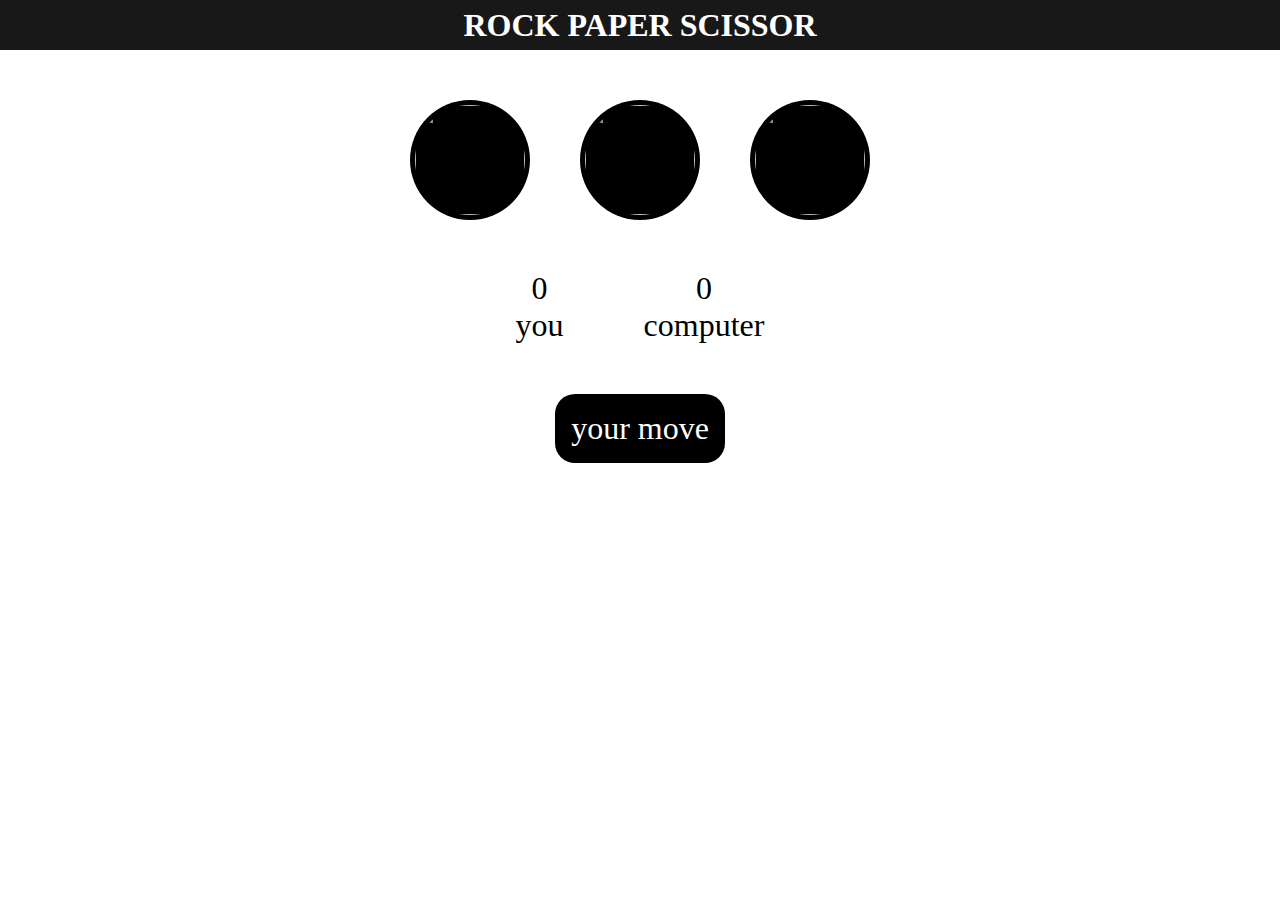
==== index.html @ 23618681 "Update index.html" ====
<!DOCTYPE html>
<html lang="en">

<head>
    <meta charset="UTF-8">
    <meta name="viewport" content="width=device-width, initial-scale=1.0">
    <title>RPS</title>
    <link rel="stylesheet" href="rps.css">
</head>

<body>
    <h1>ROCK PAPER SCISSOR</h1>


    <div class="options">
        <div class="photo" id="rock">
            <img src="/rock paper scissor/images/rock.png">

        </div>
        <div class="photo" id="paper">
            <img src="/rock paper scissor/images/paper.jpeg">

        </div>
        <div class="photo" id="scissor">
            <img src="/rock paper scissor/images/scissor.jpeg">

        </div>
    </div>
    <div class="options">
        <div class="scoreboard">
            <div class="score">
                <p class="us">0</p>
                <p>you</p>
            </div>
            <div class="score">
                <p class="cs">0</p>
                <p>computer</p>
            </div>

        </div>
    </div>
    <div class="options">
        <div class="msg-div" id="msgboxx">
            <p id="msg">your move</p>

        </div>
    </div>
    <script src="rps.js"></script>
</body>

</html>
---- rps.css ----
*{
    margin: 0;
    padding: 0;
}
h1{
    background-color: rgb(24, 24, 24);
    color: white;
    height: 50px;
    text-align: center;
    line-height: 50px;
}
.class{
    height: 150px;
    width: 150px;
}
.options{
    display: flex;
    justify-content: center;
    align-items: center;
    gap: 50px;
    margin-top: 50px;
    
}
img{
    height: 110px;
    width: 110px;
    object-fit: cover;
    border-radius: 50%;
}
.photo{
    height: 120px;
    width: 120px;
    background-color: black;
    border-radius: 50%;
    display: flex;
    justify-content: center;
    align-items: center;
}
.photo:hover{
    opacity: 0.5;
    cursor: pointer;
}
.scoreboard{
    display: flex;
    justify-content: center;
    align-items: center;
    font-size: 2rem;
    gap: 5rem;
}
.score{
    text-align: center;
}
#userscore , #compscore{
   font-size: 2.5rem;
}
.msg-div{
    background-color: #000;
    color: white;
    font-size: 2rem;
    display: inline;
    padding: 1rem;
    border-radius: 20px;
}
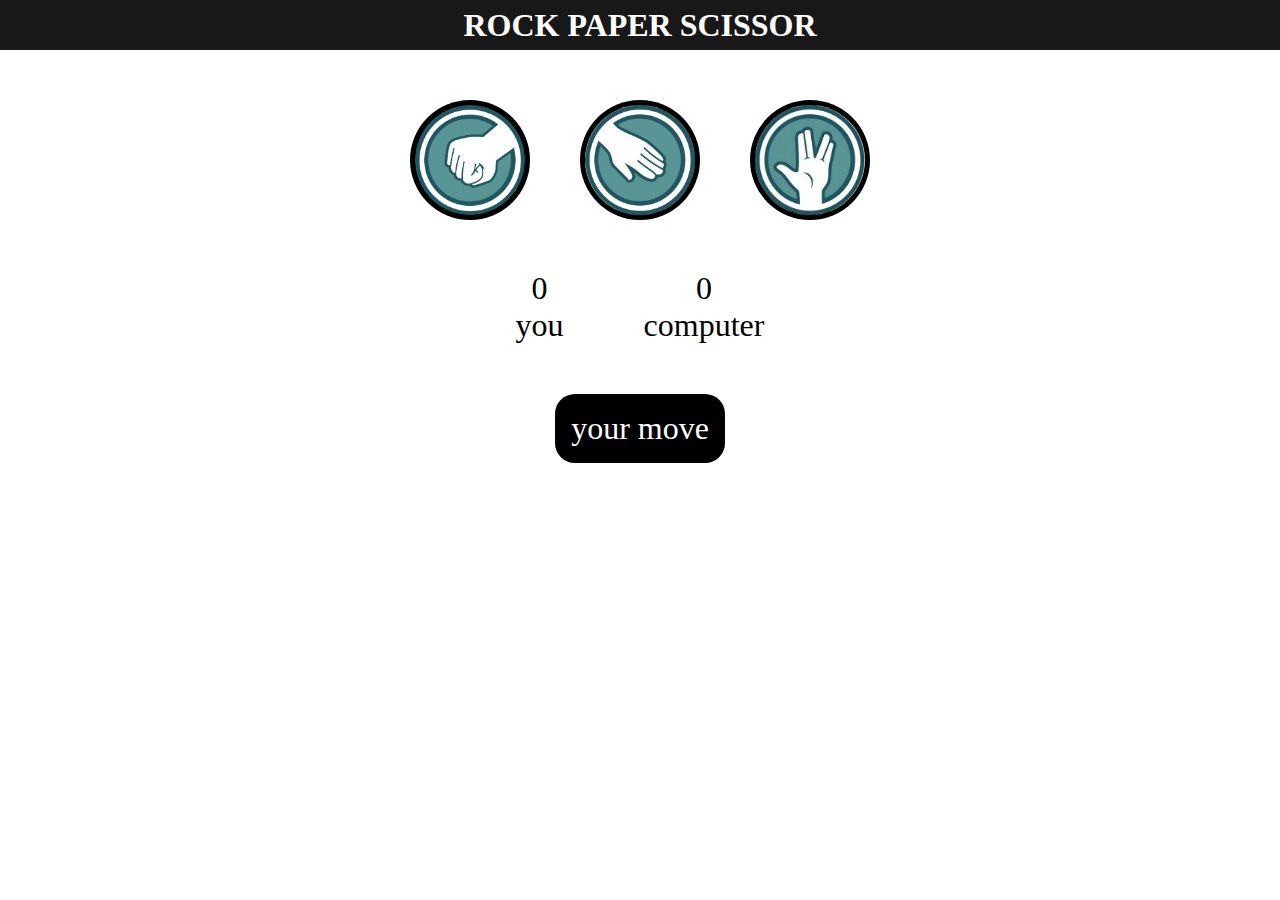
==== commit 19dc67d5: "Update index.html" ====
--- a/index.html
+++ b/index.html
@@ -14,15 +14,15 @@
 
     <div class="options">
         <div class="photo" id="rock">
-            <img src="/rock paper scissor/images/rock.png">
+            <img src="rock.png">
 
         </div>
         <div class="photo" id="paper">
-            <img src="/rock paper scissor/images/paper.jpeg">
+            <img src="paper.jpeg">
 
         </div>
         <div class="photo" id="scissor">
-            <img src="/rock paper scissor/images/scissor.jpeg">
+            <img src="scissor.jpeg">
 
         </div>
     </div>
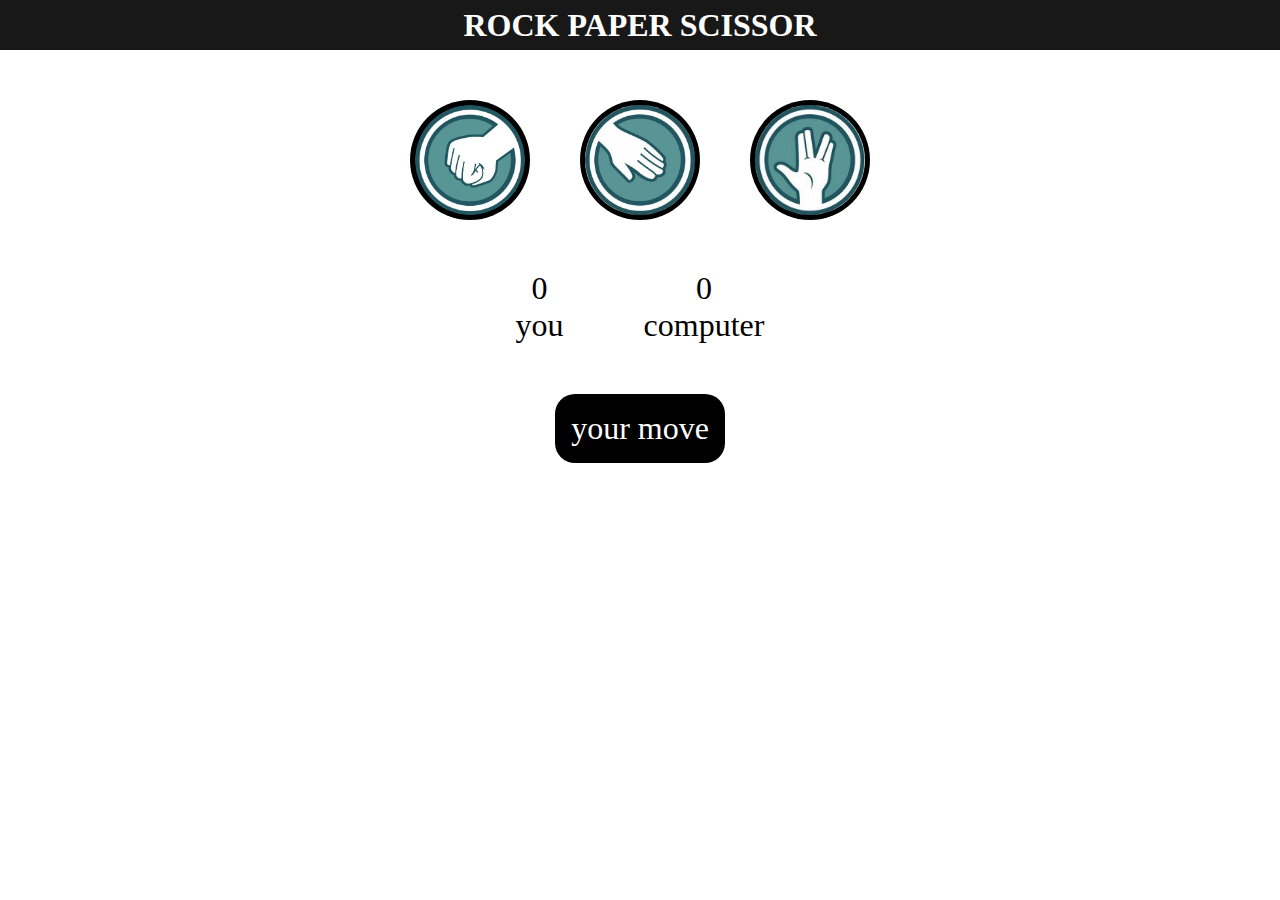
==== commit d31ddfb8: "Update index.html" ====
--- a/index.html
+++ b/index.html
@@ -14,15 +14,15 @@
 
     <div class="options">
         <div class="photo" id="rock">
-            <img src="rock.png">
+            <img src="/rock.png">
 
         </div>
         <div class="photo" id="paper">
-            <img src="paper.jpeg">
+            <img src="/paper.jpeg">
 
         </div>
         <div class="photo" id="scissor">
-            <img src="scissor.jpeg">
+            <img src="/scissor.jpeg">
 
         </div>
     </div>
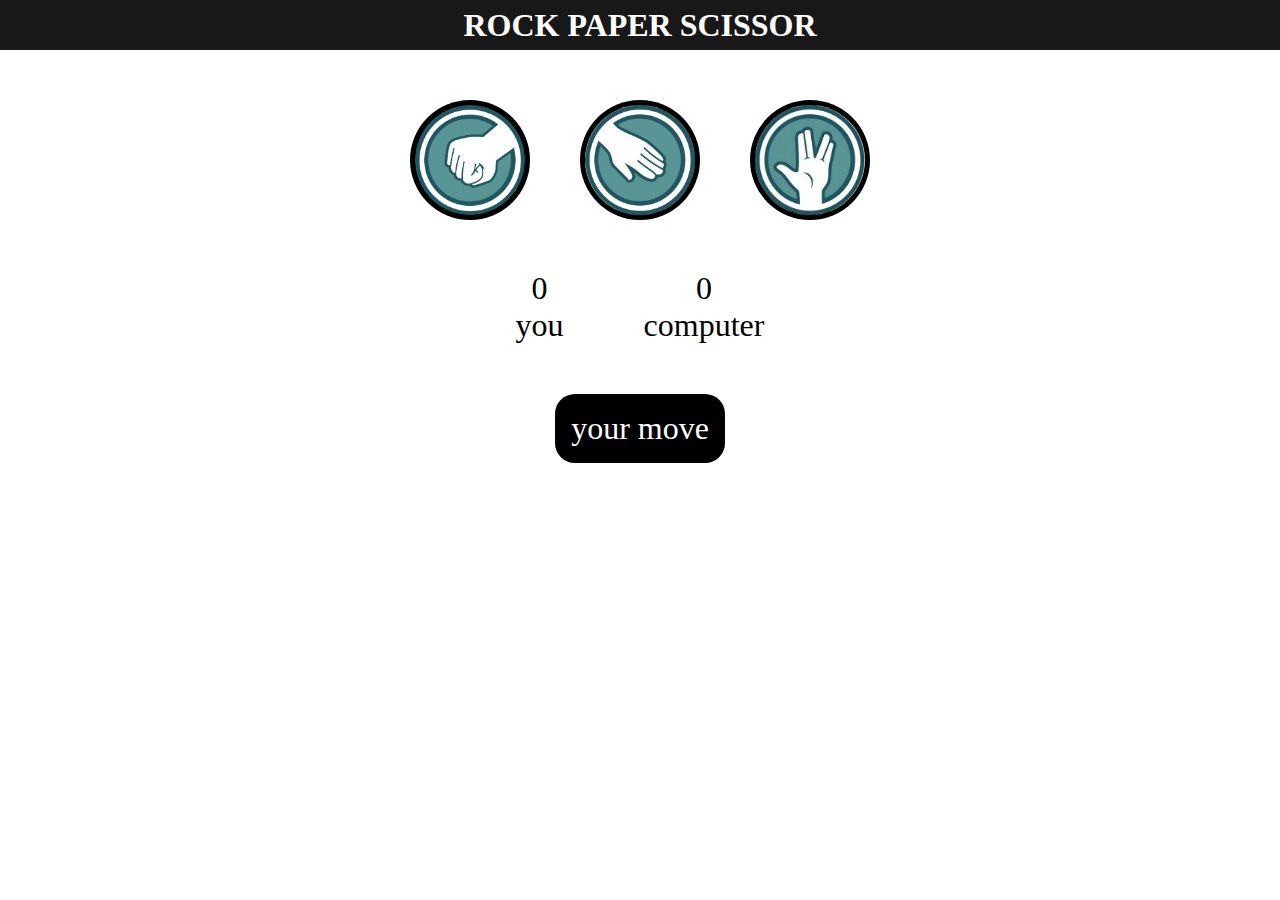
==== commit ac39dd8f: "Update index.html" ====
--- a/index.html
+++ b/index.html
@@ -14,15 +14,15 @@
 
     <div class="options">
         <div class="photo" id="rock">
-            <img src="/rock.png">
+            <img src="rock.png">
 
         </div>
         <div class="photo" id="paper">
-            <img src="/paper.jpeg">
+            <img src="paper.jpeg">
 
         </div>
         <div class="photo" id="scissor">
-            <img src="/scissor.jpeg">
+            <img src="scissor.jpeg">
 
         </div>
     </div>
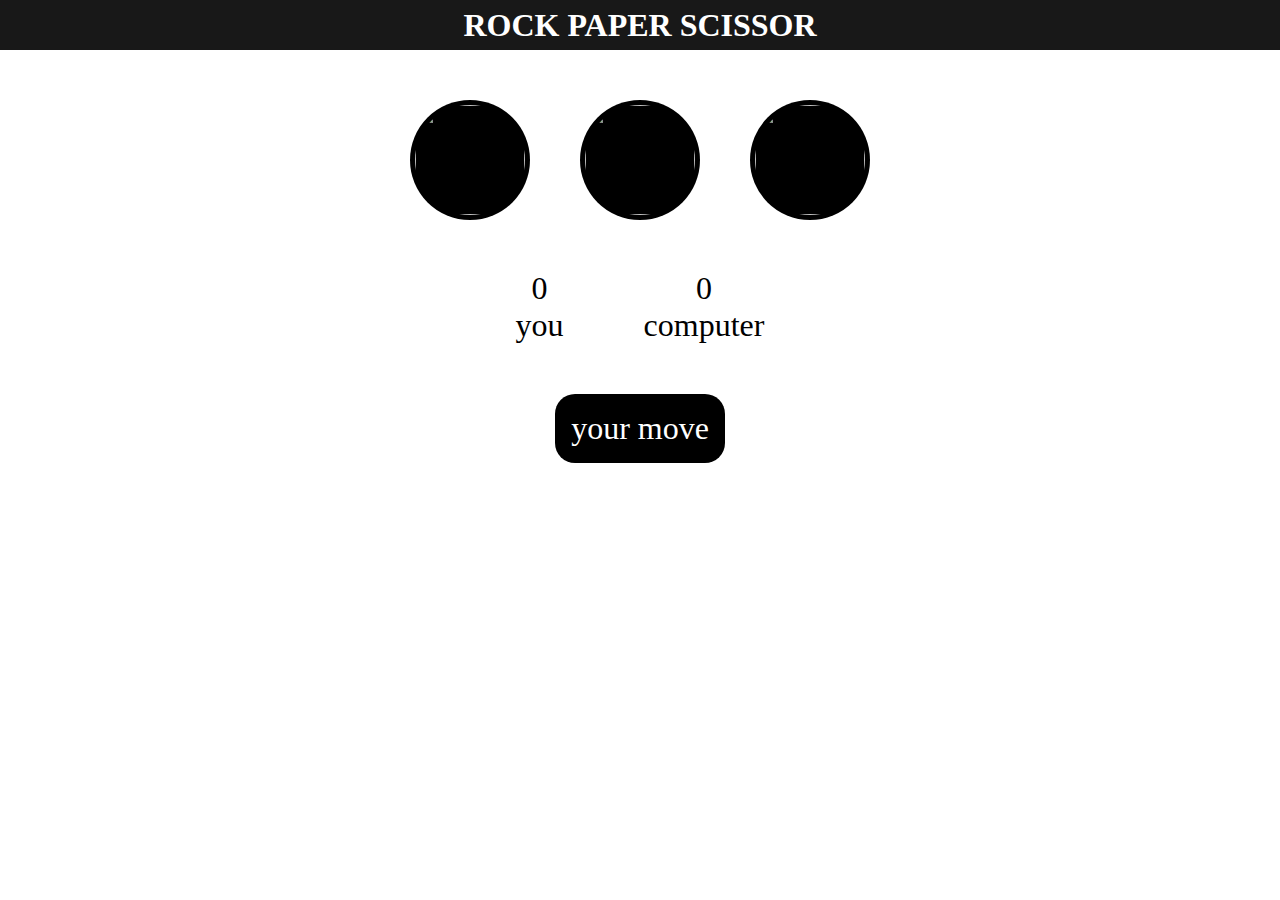
==== commit e130fc58: "Update index.html" ====
--- a/index.html
+++ b/index.html
@@ -14,15 +14,15 @@
 
     <div class="options">
         <div class="photo" id="rock">
-            <img src="rock.png">
+            <img src="/images/rock.png">
 
         </div>
         <div class="photo" id="paper">
-            <img src="paper.jpeg">
+            <img src="/images/paper.jpeg">
 
         </div>
         <div class="photo" id="scissor">
-            <img src="scissor.jpeg">
+            <img src="/images/scissor.jpeg">
 
         </div>
     </div>
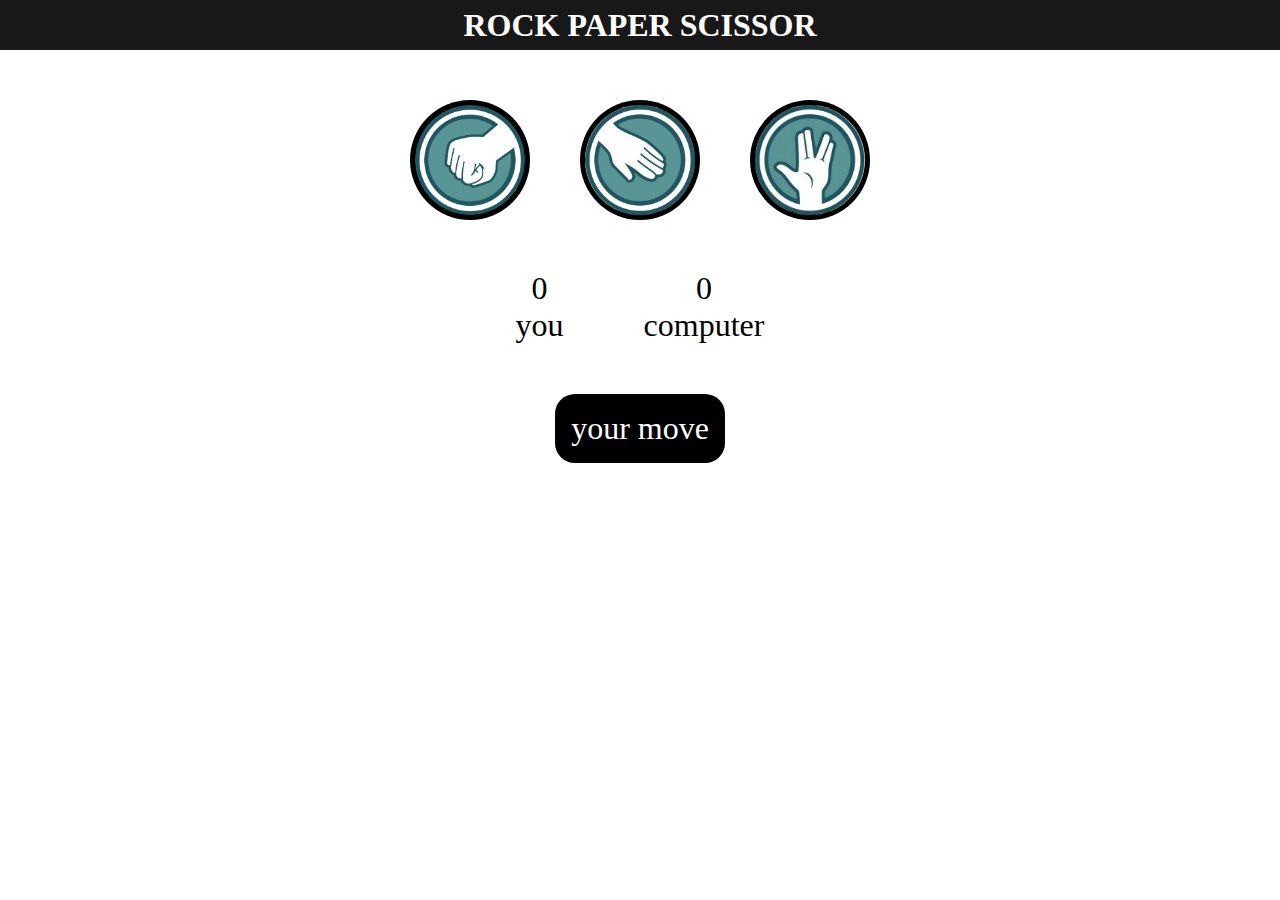
==== commit 922e48c1: "Update index.html" ====
--- a/index.html
+++ b/index.html
@@ -14,15 +14,15 @@
 
     <div class="options">
         <div class="photo" id="rock">
-            <img src="/images/rock.png">
+            <img src="rock.png">
 
         </div>
         <div class="photo" id="paper">
-            <img src="/images/paper.jpeg">
+            <img src="paper.jpeg">
 
         </div>
         <div class="photo" id="scissor">
-            <img src="/images/scissor.jpeg">
+            <img src="scissor.jpeg">
 
         </div>
     </div>
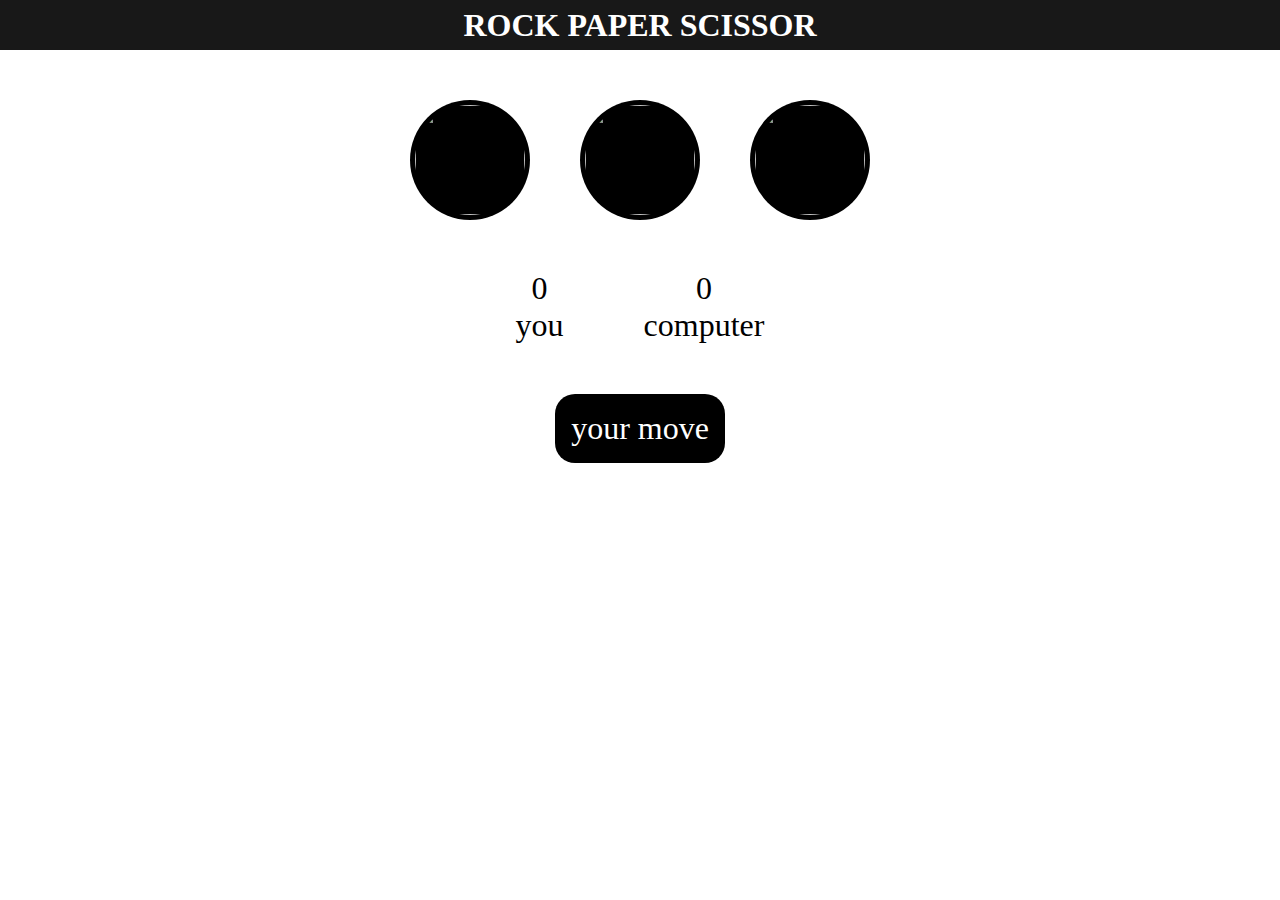
==== commit e21a436d: "Update index.html" ====
--- a/index.html
+++ b/index.html
@@ -14,15 +14,15 @@
 
     <div class="options">
         <div class="photo" id="rock">
-            <img src="rock.png">
+            <img src="/images/rock.png">
 
         </div>
         <div class="photo" id="paper">
-            <img src="paper.jpeg">
+            <img src="/images/paper.jpeg">
 
         </div>
         <div class="photo" id="scissor">
-            <img src="scissor.jpeg">
+            <img src="/images/scissor.jpeg">
 
         </div>
     </div>
